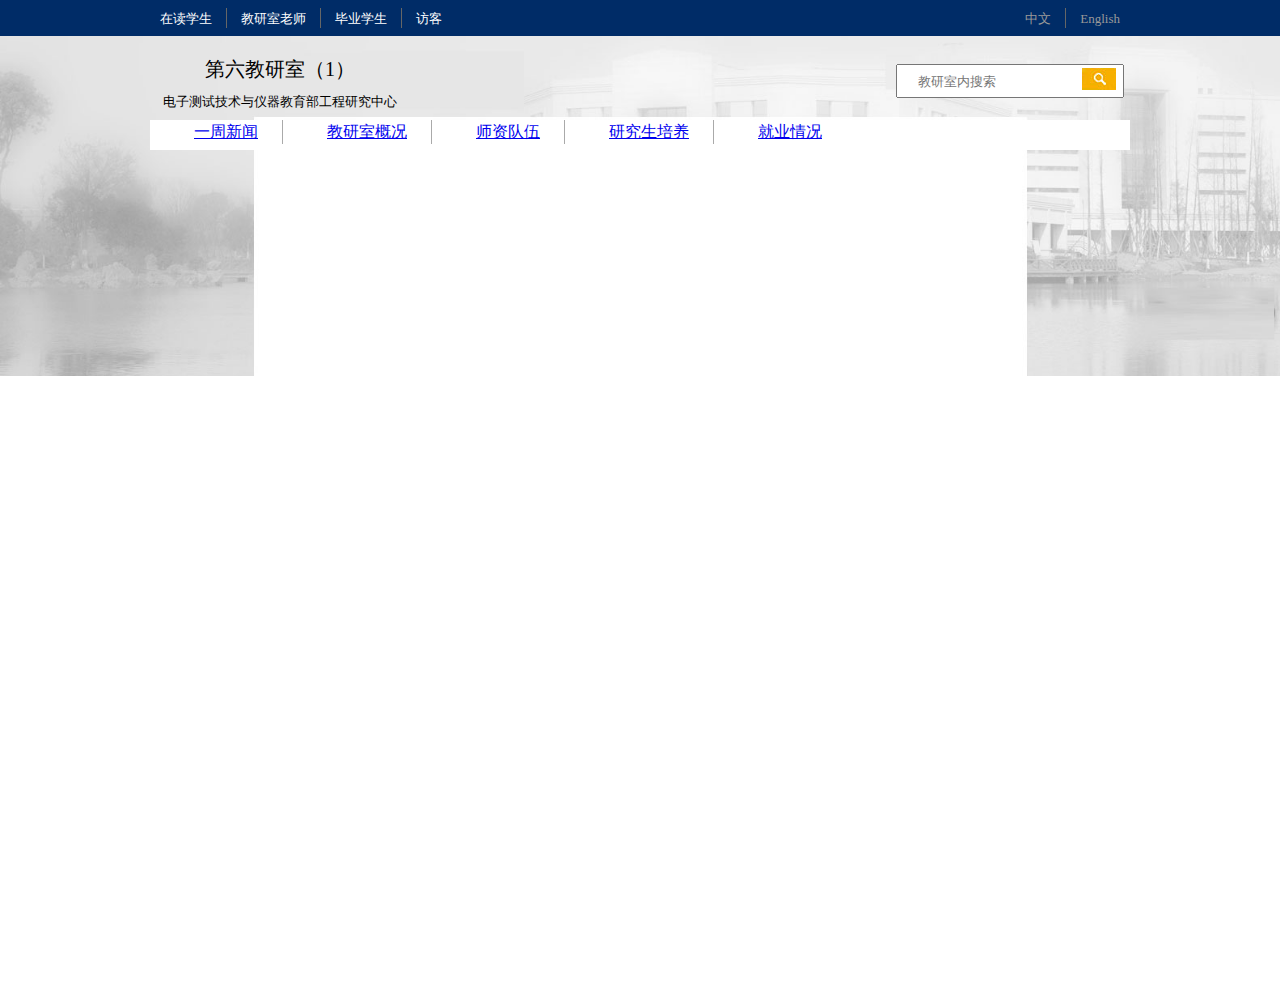
==== index.html @ f22d8ffe "1.13" ====
<!DOCTYPE html>
<html lang="en">
<head>
    <meta charset="UTF-8">
    <title>电子科技大学C2-304</title>
    <link rel="stylesheet" type="text/css"  href="css.css">
</head>
<body>
<div id="head">
    <ul>
        <li><a href="#">在读学生</a></li>
        <li><a href="#">教研室老师</a></li>
        <li><a href="#">毕业学生</a></li>
        <li class="no_b"><a href="#" >访客</a></li>
        <li class="right "><a href="#" >English</a></li>
        <li class="right no_b"><a href="#" >中文</a></li>
    </ul>

</div>

<div id="logo">
    <div class="logo">
        <p class="p1">第六教研室（1）</p>
        <p class="p2">电子测试技术与仪器教育部工程研究中心</p>
    </div>
    <div class="search">
        <input type="text" placeholder="教研室内搜索">
        <a href="#" ></a>
    </div>
</div>

<div id="wrap">
    <div id="nav">
        <ul class="nav">
            <li><a href="#">一周新闻</a></li>
            <li><a href="#">教研室概况</a>
                <ul class="ul1">
                    <li><a href="#">111</a></li>
                    <li><a href="#">222</a></li>
                    <li><a href="#">333</a></li>
                </ul>
                <script>
                    var oUl = document.getElementsByClassName('ul1')[0];
                    var oLi = oUl.parentNode
//                    alert(oA.innerHTML)
                    
                    oLi.onmouseover = function () {
                        oUl.style.display = 'block'
                    }
                    oLi.onmouseout = function () {
                        oUl.style.display = 'none'
                    }

                </script>
            </li>
            <li><a href="#">师资队伍</a></li>
            <li><a href="#">研究生培养</a></li>
            <li class="no_b"><a href="#">就业情况</a>
                <ul class="ul2">
                    <li><a href="#">2015届毕业生</a></li>
                    <li><a href="#">2014届毕业生</a></li>
                    <li><a href="#">2013届毕业生</a></li>
                </ul>
            </li>
        </ul>

    </div>

    <div id="show"></div>

    <div id="news"></div>

    <div id="footer"></div>



</div>

</body>
</html>
---- css.css ----
*{
    margin: 0;
    padding: 0
}
.clear{
    clear: both
}
li{
    list-style: none;
}
body{
    background: url("pics/body_back.jpg") no-repeat 0 36px;
    width: 100%;
    background-size: 100%;
    height: 1000px;
    overflow: hidden;
}
#head{
    width: 100%;
    padding-top: 8px;
    height: 28px;
    background-color: #002c67;
}
#head ul{
    width: 960px;
    margin: 0 auto;
    height: 100%;
}
#head li{
    float: left;
    height: 20px;
    line-height: 20px;
    margin-right: 14px;
    padding-right: 14px;
    border-right: 1px solid #666;
}

#head .right{
    float: right;
    color: #333;
    border-right: none;
    border-left: 1px solid #666;
    padding-right: 0;
    padding-left: 14px;
    margin-left: 14px;
    margin-right: 0;
}
#head .no_b{
    border: none;
}
#head a{
    font-size: 13px;
    color: #ffffff;
    text-decoration: none;
}
#head .right a{
    color: #999;
}
#head .right a:hover{
    color: #fff;
}
#head span{
    float: left;
}

#logo{
    width: 960px;
    height: 100px;
    margin: 0 auto;
    height: 60px;
    position: relative;
}
#logo .logo{
    width: 240px;
    height: 60px;
    cursor: pointer;
}
#logo p{
    text-align: center;
    width: 100%;
}
#logo .p1{
    margin-top: 20px;
    font-size: 20px;
}
#logo .p2{
    margin-top: 10px;
    font-size: 13px;
}
#logo .search{
    width: 224px;
    height: 30px;
    position: absolute;
    right: 0;
    top: 20px;
}
#logo input{
    position: absolute;
    top: -12px;
    width: 100%;
    height: 100%;
    text-indent: 1.5em;
}
#logo a{
    display: block;
    background: url("pics/search.jpg");
    outline: none;
    position: absolute;
    right: 4px;
    top: -8px;
    width: 34px;
    height: 22px;
}

#wrap{
    width: 980px;
    height: auto;
    margin: 0 auto;
    /*overflow: auto;*/
    position: relative;
    background: #fff;
}
#nav{
    width: 960px;
    margin: 0 auto;
}
#nav >ul{
    width: 100%;
    height: 30px;
    margin-top: 4px;
    line-height: 30px;
    z-index: 1;
}
#nav >ul>li {
    float: left;
    padding:  0 24px;
    border-right: 1px solid #aaa;
    margin: 0 10px;
    height: 24px;
    line-height: 24px;

}
#nav .ul1,#nav .ul2{
    display: none;
    z-index: 2;
}
#nav .no_b{
    border: none;
}
#nav >ul>a{
    font-size: 14px;
    text-decoration: none;
    color: #333;
}
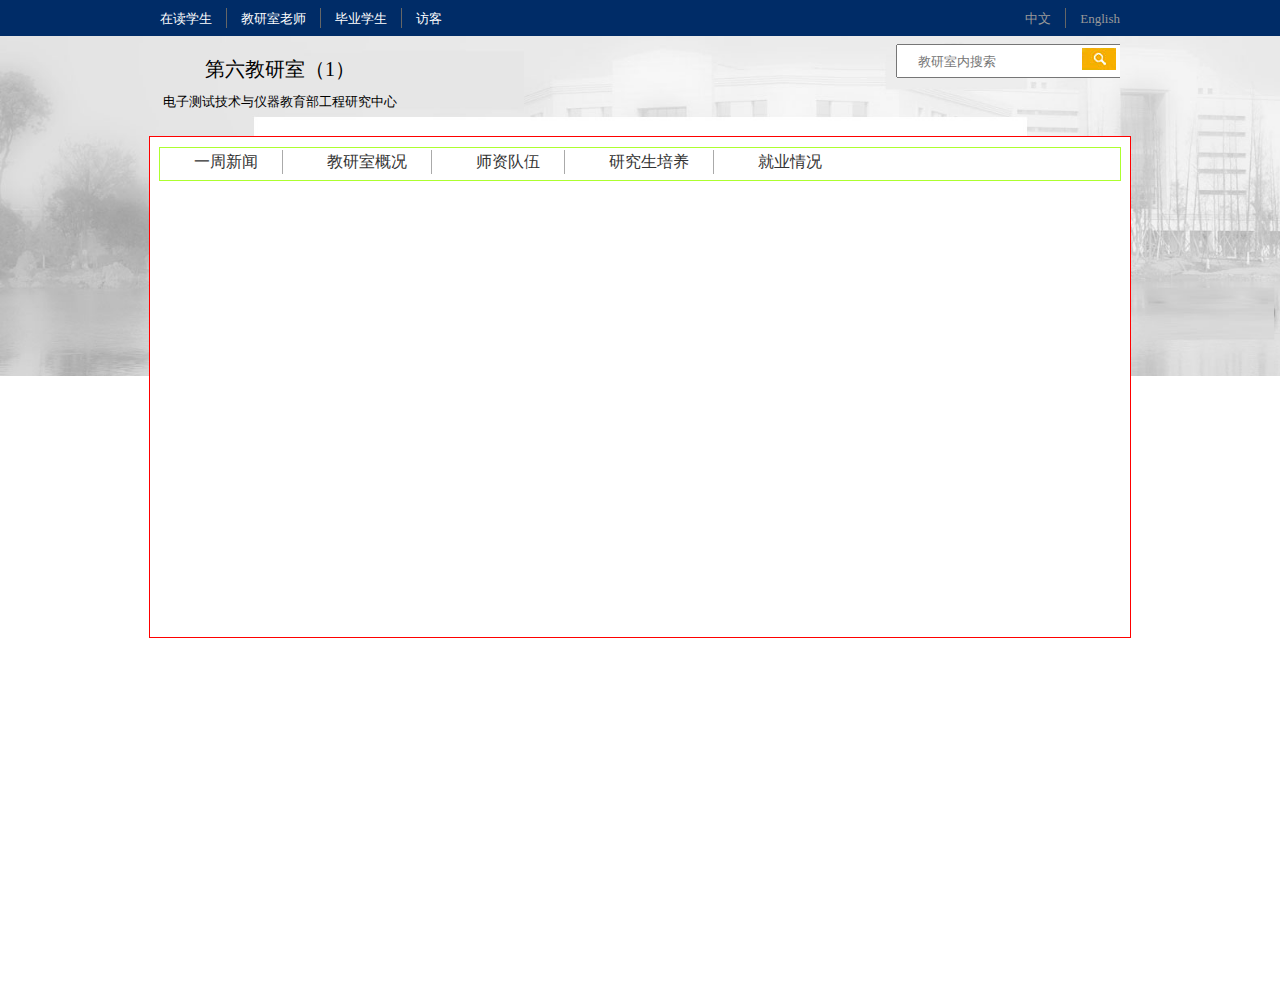
==== commit 33a6f560: "1.13" ====
--- a/index.html
+++ b/index.html
@@ -14,6 +14,7 @@
         <li class="no_b"><a href="#" >访客</a></li>
         <li class="right "><a href="#" >English</a></li>
         <li class="right no_b"><a href="#" >中文</a></li>
+        <div class="clear"></div>
     </ul>
 
 </div>
@@ -28,22 +29,24 @@
         <a href="#" ></a>
     </div>
 </div>
-
 <div id="wrap">
     <div id="nav">
         <ul class="nav">
             <li><a href="#">一周新闻</a></li>
             <li><a href="#">教研室概况</a>
                 <ul class="ul1">
-                    <li><a href="#">111</a></li>
-                    <li><a href="#">222</a></li>
-                    <li><a href="#">333</a></li>
+                    <li><a href="#">111111</a></li>
+                    <li><a href="#">2222222</a></li>
+                    <li><a href="#">3333333</a></li>
+                    <li><a href="#">3333333</a></li>
+                    <li><a href="#">3333333</a></li>
+                    <li><a href="#">3333333</a></li>
+                    <li><a href="#">3333333</a></li>
                 </ul>
                 <script>
                     var oUl = document.getElementsByClassName('ul1')[0];
                     var oLi = oUl.parentNode
-//                    alert(oA.innerHTML)
-                    
+
                     oLi.onmouseover = function () {
                         oUl.style.display = 'block'
                     }
@@ -62,6 +65,19 @@
                     <li><a href="#">2013届毕业生</a></li>
                 </ul>
             </li>
+            <script>
+                var oUl2 = document.getElementsByClassName('ul2')[0];
+                var oLi2 = oUl2.parentNode
+
+                oLi2.onmouseover = function () {
+                    oUl2.style.display = 'block'
+                }
+                oLi2.onmouseout = function () {
+                    oUl2.style.display = 'none'
+                }
+
+            </script>
+        <div class="clear"></div>
         </ul>
 
     </div>
--- a/css.css
+++ b/css.css
@@ -3,7 +3,8 @@
     padding: 0
 }
 .clear{
-    clear: both
+    clear: both;
+    zoom: 1;
 }
 li{
     list-style: none;
@@ -13,13 +14,16 @@
     width: 100%;
     background-size: 100%;
     height: 1000px;
-    overflow: hidden;
+}
+a{
+    text-decoration: none;
 }
 #head{
     width: 100%;
     padding-top: 8px;
     height: 28px;
     background-color: #002c67;
+    overflow: hidden;
 }
 #head ul{
     width: 960px;
@@ -51,7 +55,6 @@
 #head a{
     font-size: 13px;
     color: #ffffff;
-    text-decoration: none;
 }
 #head .right a{
     color: #999;
@@ -59,16 +62,13 @@
 #head .right a:hover{
     color: #fff;
 }
-#head span{
-    float: left;
-}
 
 #logo{
     width: 960px;
     height: 100px;
     margin: 0 auto;
-    height: 60px;
     position: relative;
+    overflow: hidden;
 }
 #logo .logo{
     width: 240px;
@@ -113,22 +113,24 @@
 }
 
 #wrap{
+    border: 1px solid red;
     width: 980px;
-    height: auto;
+    height: 500px;
     margin: 0 auto;
-    /*overflow: auto;*/
     position: relative;
     background: #fff;
+    overflow: hidden;
 }
 #nav{
     width: 960px;
-    margin: 0 auto;
+    margin: 10px auto;
+    padding-top: 2px;
+    height: 30px;
+    border: 1px solid greenyellow;
 }
 #nav >ul{
     width: 100%;
     height: 30px;
-    margin-top: 4px;
-    line-height: 30px;
     z-index: 1;
 }
 #nav >ul>li {
@@ -140,6 +142,11 @@
     line-height: 24px;
 
 }
+#nav .ul1 li,#nav .ul2 li{
+    border-bottom: 1px solid #ccc;
+    padding:2px 0;
+
+}
 #nav .ul1,#nav .ul2{
     display: none;
     z-index: 2;
@@ -147,10 +154,9 @@
 #nav .no_b{
     border: none;
 }
-#nav >ul>a{
-    font-size: 14px;
-    text-decoration: none;
-    color: #333;
+#nav a{
+    font-size: 16px;
+    color: #333
 }
 
 
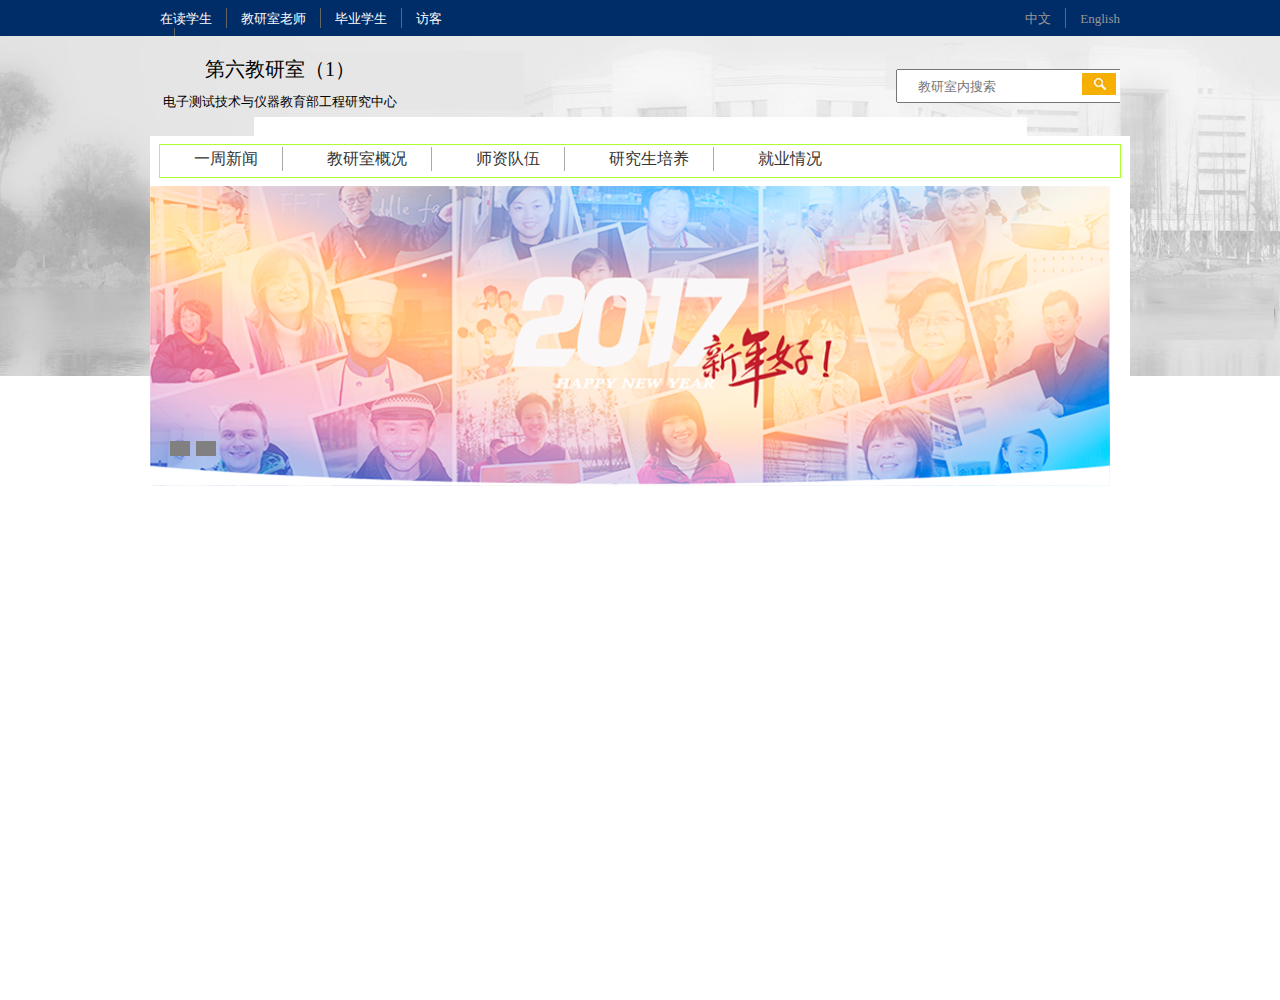
==== commit 6eb36116: "1.15M1" ====
--- a/index.html
+++ b/index.html
@@ -14,7 +14,7 @@
         <li class="no_b"><a href="#" >访客</a></li>
         <li class="right "><a href="#" >English</a></li>
         <li class="right no_b"><a href="#" >中文</a></li>
-        <div class="clear"></div>
+        <li class="clear"></li>
     </ul>
 
 </div>
@@ -49,6 +49,7 @@
 
                     oLi.onmouseover = function () {
                         oUl.style.display = 'block'
+                        oUl.style.zIndex = 5
                     }
                     oLi.onmouseout = function () {
                         oUl.style.display = 'none'
@@ -82,7 +83,50 @@
 
     </div>
 
-    <div id="show"></div>
+    <div id="show">
+        <ul >
+            <li><a href="#"><img src="pics/show1.png" alt=""></a></li>
+            <li><a href="#"><img src="pics/show2.png" alt=""></a></li>
+            <div class="clear"></div>
+        </ul>
+        <div class="control">
+            <span></span><span></span>
+            <div class="clear"></div>
+        </div>
+        <script>
+
+            var oShow = document.getElementById('show');
+            var oUl3 = oShow.getElementsByTagName('ul')[0]
+            var aSpan = oShow.getElementsByTagName('span');
+
+            var posL = 0;
+            var timer = null
+
+            window.onload = function () {
+
+                timer = setInterval(function () {
+                    if( posL == 0 ){
+                        oUl3.style.left = -960+'px'
+                        posL = -960;
+                    }else {
+                        oUl3.style.left = '0'
+                        posL = 0;
+                    }
+
+                },3000)
+
+                aSpan[0].onclick = function () {
+                    oUl3.style.left = 0
+                }
+                aSpan[1].onclick = function () {
+                    oUl3.style.left = -960+'px'
+                }
+
+            }
+
+
+        </script>
+    </div>
 
     <div id="news"></div>
 
--- a/css.css
+++ b/css.css
@@ -92,7 +92,7 @@
     height: 30px;
     position: absolute;
     right: 0;
-    top: 20px;
+    top: 45%;
 }
 #logo input{
     position: absolute;
@@ -113,7 +113,7 @@
 }
 
 #wrap{
-    border: 1px solid red;
+    /*border: 1px solid red;*/
     width: 980px;
     height: 500px;
     margin: 0 auto;
@@ -123,7 +123,7 @@
 }
 #nav{
     width: 960px;
-    margin: 10px auto;
+    margin: 8px auto;
     padding-top: 2px;
     height: 30px;
     border: 1px solid greenyellow;
@@ -140,15 +140,19 @@
     margin: 0 10px;
     height: 24px;
     line-height: 24px;
+    z-index: 1;
+    position: relative;
 
 }
 #nav .ul1 li,#nav .ul2 li{
-    border-bottom: 1px solid #ccc;
+    border-bottom: 1px solid #333;
     padding:2px 0;
 
 }
 #nav .ul1,#nav .ul2{
+    background-color: #ccc;
     display: none;
+    position: relative;
     z-index: 2;
 }
 #nav .no_b{
@@ -158,7 +162,47 @@
     font-size: 16px;
     color: #333
 }
-
-
-
-
+#show{
+    width: 960px;
+    height: 300px;
+    overflow: hidden;
+    position: relative;
+
+}
+#show ul{
+    width: 200%;
+    height: 100%;
+
+}
+#show li{
+    float: left;
+    height: 100%;
+    width: 50%;
+}
+#show img{
+    width: 100%;
+    height: 100%;
+
+}
+
+#show .control{
+    width: 60px;
+    height: 15px;
+    position: absolute;
+    left: 20px;
+    bottom: 30px;
+}
+#show span{
+    display: block;
+    float: left;
+    width: 20px;
+    height: 100%;
+    margin-right: 6px;
+    background-color: gray;
+    cursor: pointer;
+}
+
+
+
+
+
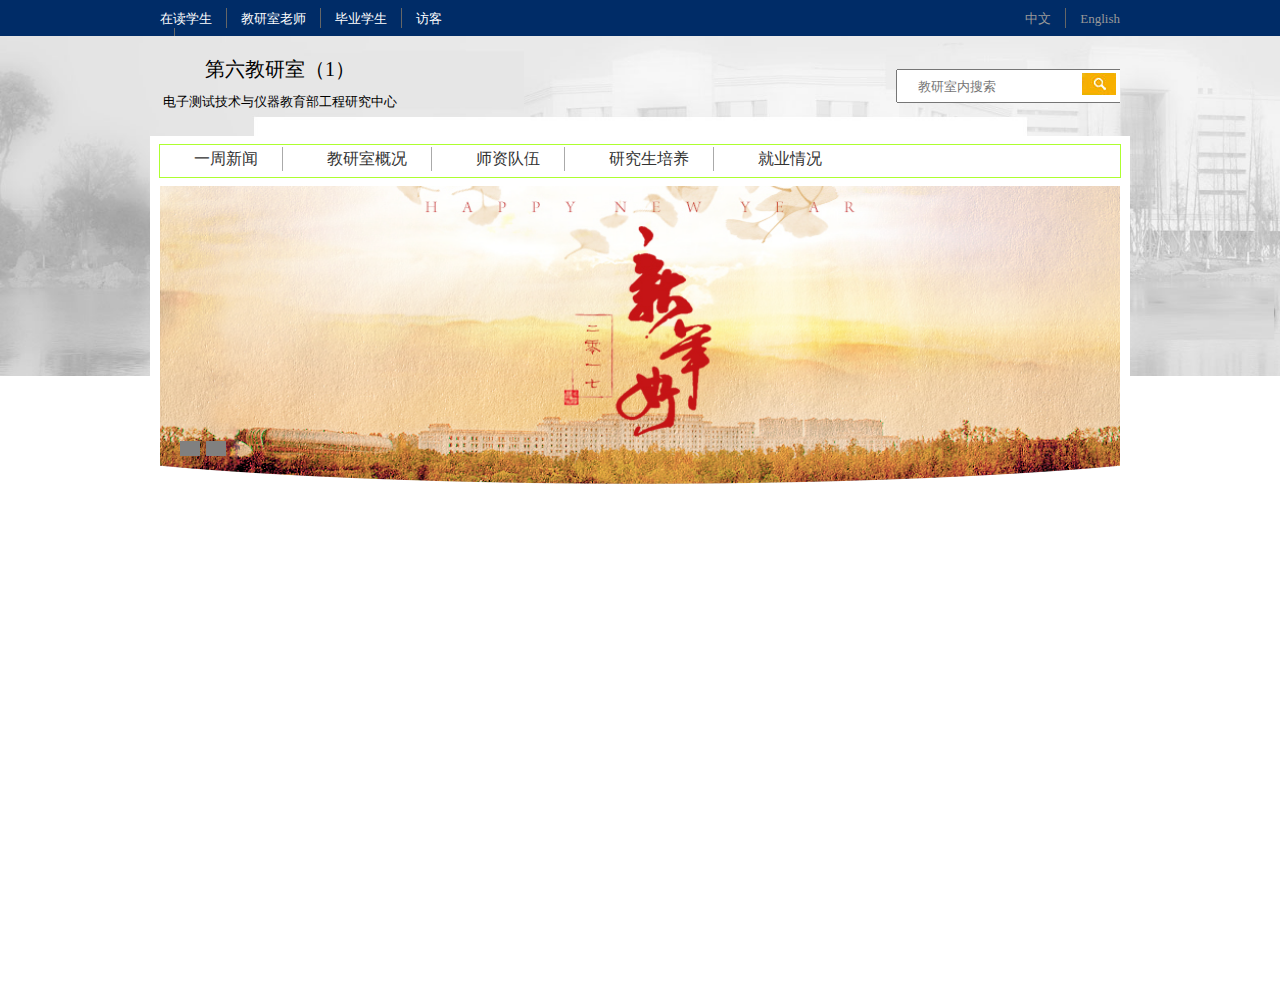
==== commit 848fc737: "1.15M1" ====
--- a/index.html
+++ b/index.html
@@ -76,7 +76,6 @@
                 oLi2.onmouseout = function () {
                     oUl2.style.display = 'none'
                 }
-
             </script>
         <div class="clear"></div>
         </ul>
@@ -85,8 +84,8 @@
 
     <div id="show">
         <ul >
+            <li><a href="#"><img src="pics/show2.png" alt=""></a></li>
             <li><a href="#"><img src="pics/show1.png" alt=""></a></li>
-            <li><a href="#"><img src="pics/show2.png" alt=""></a></li>
             <div class="clear"></div>
         </ul>
         <div class="control">
@@ -100,29 +99,25 @@
             var aSpan = oShow.getElementsByTagName('span');
 
             var posL = 0;
-            var timer = null
 
-            window.onload = function () {
+            timer = setInterval(function () {
+                if( posL == 0 ){
+                    oUl3.style.left = -960+'px'
+                        posL = -960;
+                }else {
+                    oUl3.style.left = '0'
+                    posL = 0;
+                }
+            },2000)
 
-                timer = setInterval(function () {
-                    if( posL == 0 ){
-                        oUl3.style.left = -960+'px'
-                        posL = -960;
-                    }else {
-                        oUl3.style.left = '0'
-                        posL = 0;
-                    }
+            aSpan[0].onclick = function () {
+                oUl3.style.left = 0
+            }
+            aSpan[1].onclick = function () {
+                oUl3.style.left = -960+'px'
+            }
 
-                },3000)
 
-                aSpan[0].onclick = function () {
-                    oUl3.style.left = 0
-                }
-                aSpan[1].onclick = function () {
-                    oUl3.style.left = -960+'px'
-                }
-
-            }
 
 
         </script>
--- a/css.css
+++ b/css.css
@@ -167,11 +167,14 @@
     height: 300px;
     overflow: hidden;
     position: relative;
+    margin: 0 auto;
 
 }
 #show ul{
     width: 200%;
     height: 100%;
+    position: absolute;
+    /*margin-left: 10px;;*/
 
 }
 #show li{
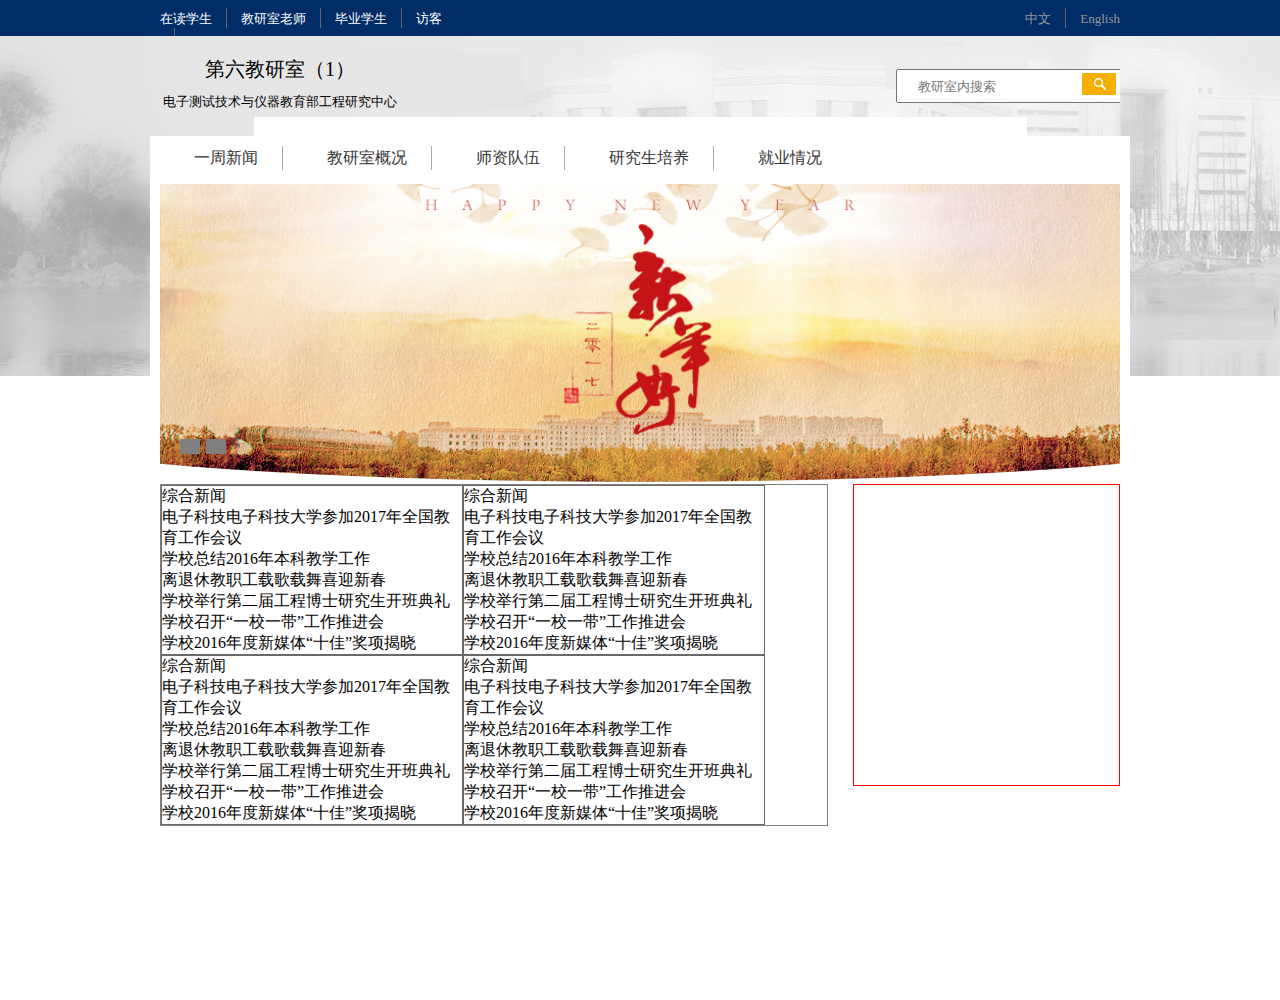
==== commit bce4e54a: "1.15A1" ====
--- a/index.html
+++ b/index.html
@@ -123,8 +123,56 @@
         </script>
     </div>
 
-    <div id="news"></div>
+    <div id="news">
+        <div class="news1">
+            <p>综合新闻</p>
+            <ul>
+                <li>电子科技电子科技大学参加2017年全国教育工作会议</li>
+                <li>学校总结2016年本科教学工作</li>
+                <li>离退休教职工载歌载舞喜迎新春</li>
+                <li>学校举行第二届工程博士研究生开班典礼</li>
+                <li>学校召开“一校一带”工作推进会</li>
+                <li>学校2016年度新媒体“十佳”奖项揭晓</li>
+            </ul>
+        </div>
+        <div class="news2">
+            <p>综合新闻</p>
+            <ul>
+                <li>电子科技电子科技大学参加2017年全国教育工作会议</li>
+                <li>学校总结2016年本科教学工作</li>
+                <li>离退休教职工载歌载舞喜迎新春</li>
+                <li>学校举行第二届工程博士研究生开班典礼</li>
+                <li>学校召开“一校一带”工作推进会</li>
+                <li>学校2016年度新媒体“十佳”奖项揭晓</li>
+            </ul>
 
+        </div>
+        <div class="news3">
+            <p>综合新闻</p>
+            <ul>
+                <li>电子科技电子科技大学参加2017年全国教育工作会议</li>
+                <li>学校总结2016年本科教学工作</li>
+                <li>离退休教职工载歌载舞喜迎新春</li>
+                <li>学校举行第二届工程博士研究生开班典礼</li>
+                <li>学校召开“一校一带”工作推进会</li>
+                <li>学校2016年度新媒体“十佳”奖项揭晓</li>
+            </ul>
+        </div>
+        <div class="news4">
+            <p>综合新闻</p>
+            <ul>
+                <li>电子科技电子科技大学参加2017年全国教育工作会议</li>
+                <li>学校总结2016年本科教学工作</li>
+                <li>离退休教职工载歌载舞喜迎新春</li>
+                <li>学校举行第二届工程博士研究生开班典礼</li>
+                <li>学校召开“一校一带”工作推进会</li>
+                <li>学校2016年度新媒体“十佳”奖项揭晓</li>
+            </ul>
+        </div>
+
+    </div>
+    <div id="func"></div>
+    <div class="clear"></div>
     <div id="footer"></div>
 
 
--- a/css.css
+++ b/css.css
@@ -115,7 +115,7 @@
 #wrap{
     /*border: 1px solid red;*/
     width: 980px;
-    height: 500px;
+    /*height: 500px;*/
     margin: 0 auto;
     position: relative;
     background: #fff;
@@ -126,7 +126,6 @@
     margin: 8px auto;
     padding-top: 2px;
     height: 30px;
-    border: 1px solid greenyellow;
 }
 #nav >ul{
     width: 100%;
@@ -174,8 +173,6 @@
     width: 200%;
     height: 100%;
     position: absolute;
-    /*margin-left: 10px;;*/
-
 }
 #show li{
     float: left;
@@ -205,7 +202,27 @@
     cursor: pointer;
 }
 
-
-
-
-
+#news{
+    width: 68%;
+    /*height: 300px;*/
+    margin:0 10px;
+    float: left;
+    border: 1px solid gray;
+}
+#func{
+    width:27% ;
+    height: 300px;
+    float: right;
+    margin: 0 10px;
+    border: 1px solid red;
+}
+#news div{
+    float: left;
+    width: 45%;
+    border: 1px solid dimgrey;
+}
+
+
+
+
+
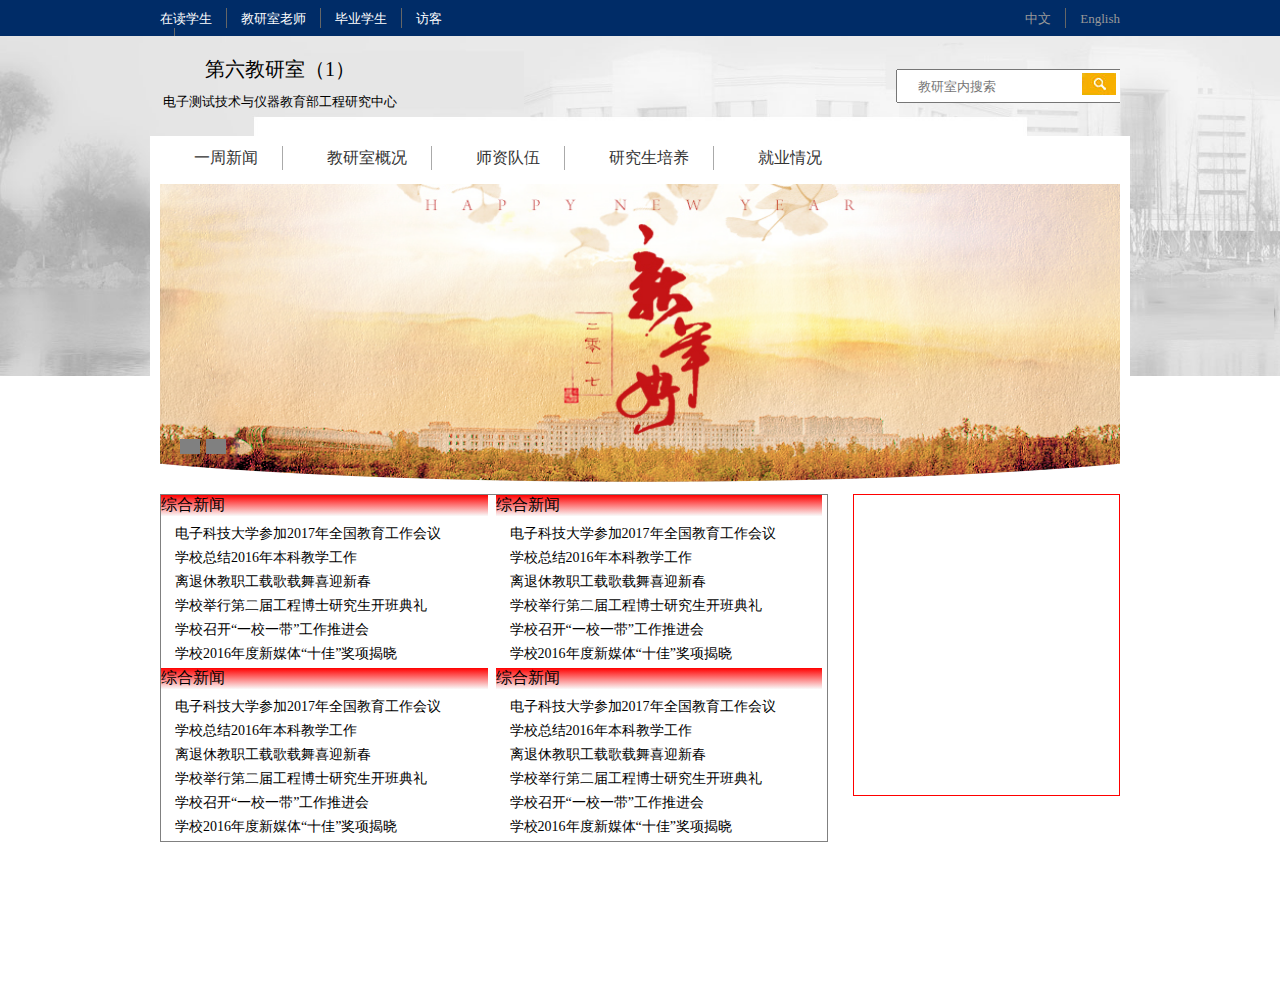
==== commit e01f6e13: "115a2" ====
--- a/index.html
+++ b/index.html
@@ -124,10 +124,10 @@
     </div>
 
     <div id="news">
-        <div class="news1">
+        <div class="news1 left">
             <p>综合新闻</p>
             <ul>
-                <li>电子科技电子科技大学参加2017年全国教育工作会议</li>
+                <li>电子科技大学参加2017年全国教育工作会议</li>
                 <li>学校总结2016年本科教学工作</li>
                 <li>离退休教职工载歌载舞喜迎新春</li>
                 <li>学校举行第二届工程博士研究生开班典礼</li>
@@ -138,7 +138,7 @@
         <div class="news2">
             <p>综合新闻</p>
             <ul>
-                <li>电子科技电子科技大学参加2017年全国教育工作会议</li>
+                <li>电子科技大学参加2017年全国教育工作会议</li>
                 <li>学校总结2016年本科教学工作</li>
                 <li>离退休教职工载歌载舞喜迎新春</li>
                 <li>学校举行第二届工程博士研究生开班典礼</li>
@@ -147,10 +147,10 @@
             </ul>
 
         </div>
-        <div class="news3">
+        <div class="news3 left">
             <p>综合新闻</p>
             <ul>
-                <li>电子科技电子科技大学参加2017年全国教育工作会议</li>
+                <li>电子科技大学参加2017年全国教育工作会议</li>
                 <li>学校总结2016年本科教学工作</li>
                 <li>离退休教职工载歌载舞喜迎新春</li>
                 <li>学校举行第二届工程博士研究生开班典礼</li>
@@ -161,7 +161,7 @@
         <div class="news4">
             <p>综合新闻</p>
             <ul>
-                <li>电子科技电子科技大学参加2017年全国教育工作会议</li>
+                <li>电子科技大学参加2017年全国教育工作会议</li>
                 <li>学校总结2016年本科教学工作</li>
                 <li>离退休教职工载歌载舞喜迎新春</li>
                 <li>学校举行第二届工程博士研究生开班典礼</li>
--- a/css.css
+++ b/css.css
@@ -204,8 +204,7 @@
 
 #news{
     width: 68%;
-    /*height: 300px;*/
-    margin:0 10px;
+    margin: 10px 10px 0 10px;
     float: left;
     border: 1px solid gray;
 }
@@ -213,16 +212,41 @@
     width:27% ;
     height: 300px;
     float: right;
-    margin: 0 10px;
+    margin: 10px 10px 0 10px;
     border: 1px solid red;
 }
 #news div{
     float: left;
-    width: 45%;
-    border: 1px solid dimgrey;
-}
-
-
-
-
-
+    width: 49%;
+    /*border: 1px solid dimgrey;*/
+}
+#news .left{
+    margin-right: 8px;
+}
+#news p{
+    font-size: 16px;
+    margin-bottom: 8px;
+    FILTER: progid:DXImageTransform.Microsoft.Gradient(gradientType=0,startColorStr=##f00,endColorStr=#fafafa); /*IE*/
+    background:-moz-linear-gradient(left,#f00,#fafafa);/*火狐*/
+    background:-webkit-gradient(linear, 0% 0%, 0% 100%,from(#f00), to(#fafafa));/*谷歌*/
+    background-image: -webkit-gradient(linear,left bottom,left top,color-start(0, #f00),color-stop(1, #fafafa));/* Safari & Chrome*/
+    filter:  progid:DXImageTransform.Microsoft.gradient(GradientType=0,startColorstr='#f00', endColorstr='#fafafa'); /*IE6 & IE7*/
+    -ms-filter: "progid:DXImageTransform.Microsoft.gradient(GradientType=0,startColorstr='#f00', endColorstr='#fafafa')"; /* IE8 */
+}
+#news ul{
+    width: 100%;
+}
+#news li{
+    text-indent: 1em;
+    font-size: 14px;
+    width: 100%;
+    height: 20px;
+    padding: 2px 0;
+    line-height: 16px;
+    background: url("pics/item_bg.gif") no-repeat 1px 2px;
+}
+
+
+
+
+
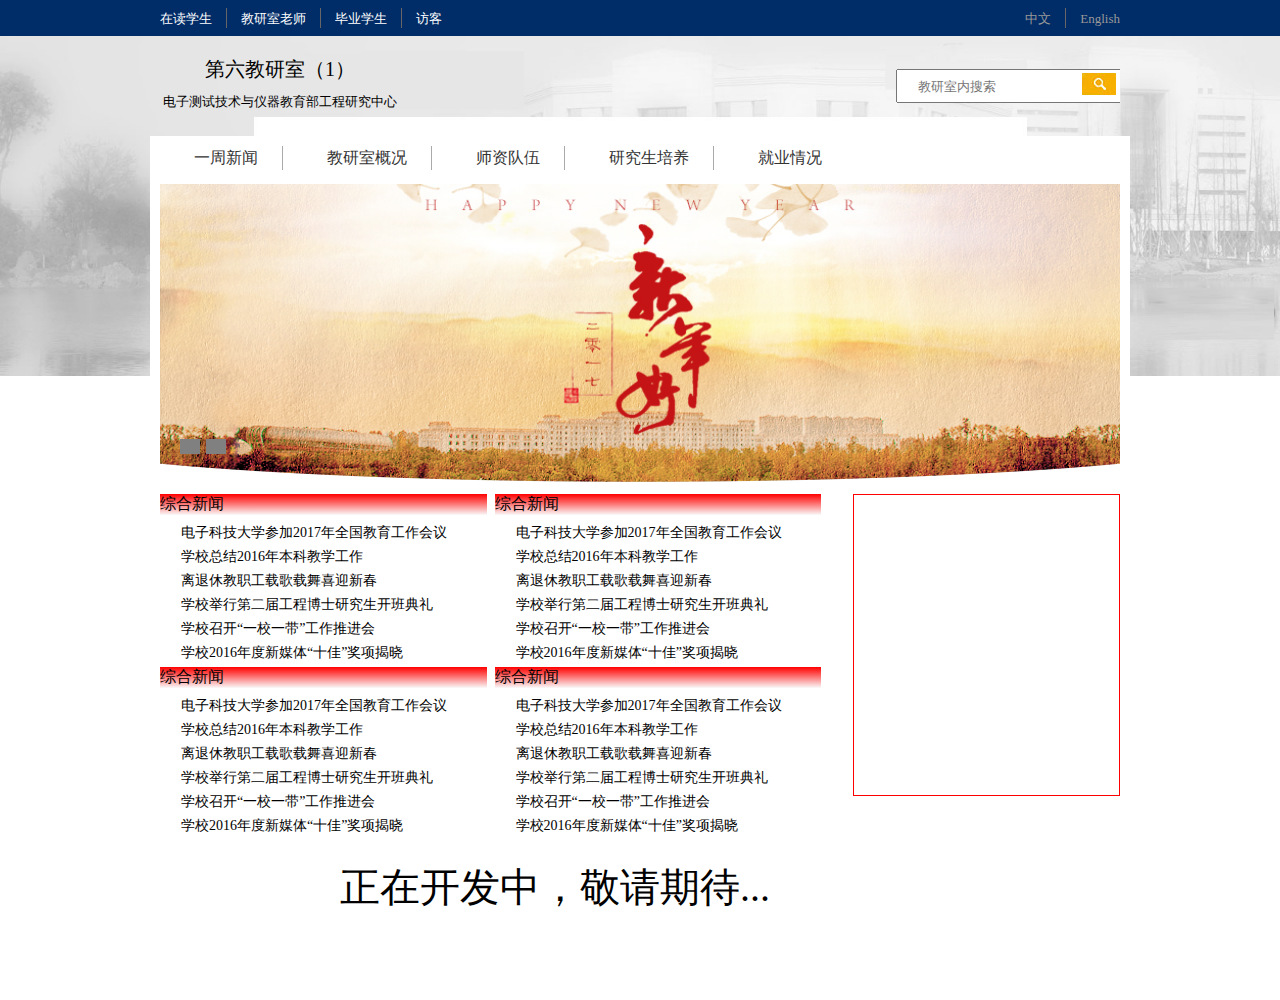
==== commit e52b1513: "115a3" ====
--- a/index.html
+++ b/index.html
@@ -14,7 +14,7 @@
         <li class="no_b"><a href="#" >访客</a></li>
         <li class="right "><a href="#" >English</a></li>
         <li class="right no_b"><a href="#" >中文</a></li>
-        <li class="clear"></li>
+        <div class="clear"></div>
     </ul>
 
 </div>
@@ -178,6 +178,6 @@
 
 
 </div>
-
+<div class="tip">正在开发中，敬请期待...</div>
 </body>
 </html>--- a/css.css
+++ b/css.css
@@ -206,7 +206,7 @@
     width: 68%;
     margin: 10px 10px 0 10px;
     float: left;
-    border: 1px solid gray;
+    /*border: 1px solid gray;*/
 }
 #func{
     width:27% ;
@@ -237,7 +237,7 @@
     width: 100%;
 }
 #news li{
-    text-indent: 1em;
+    text-indent: 1.5em;
     font-size: 14px;
     width: 100%;
     height: 20px;
@@ -245,8 +245,10 @@
     line-height: 16px;
     background: url("pics/item_bg.gif") no-repeat 1px 2px;
 }
-
-
-
-
-
+.tip{
+    width: 600px;
+    height: 50px;
+    font-size: 40px;
+    margin:  0 auto;
+    margin-top: 20px;
+}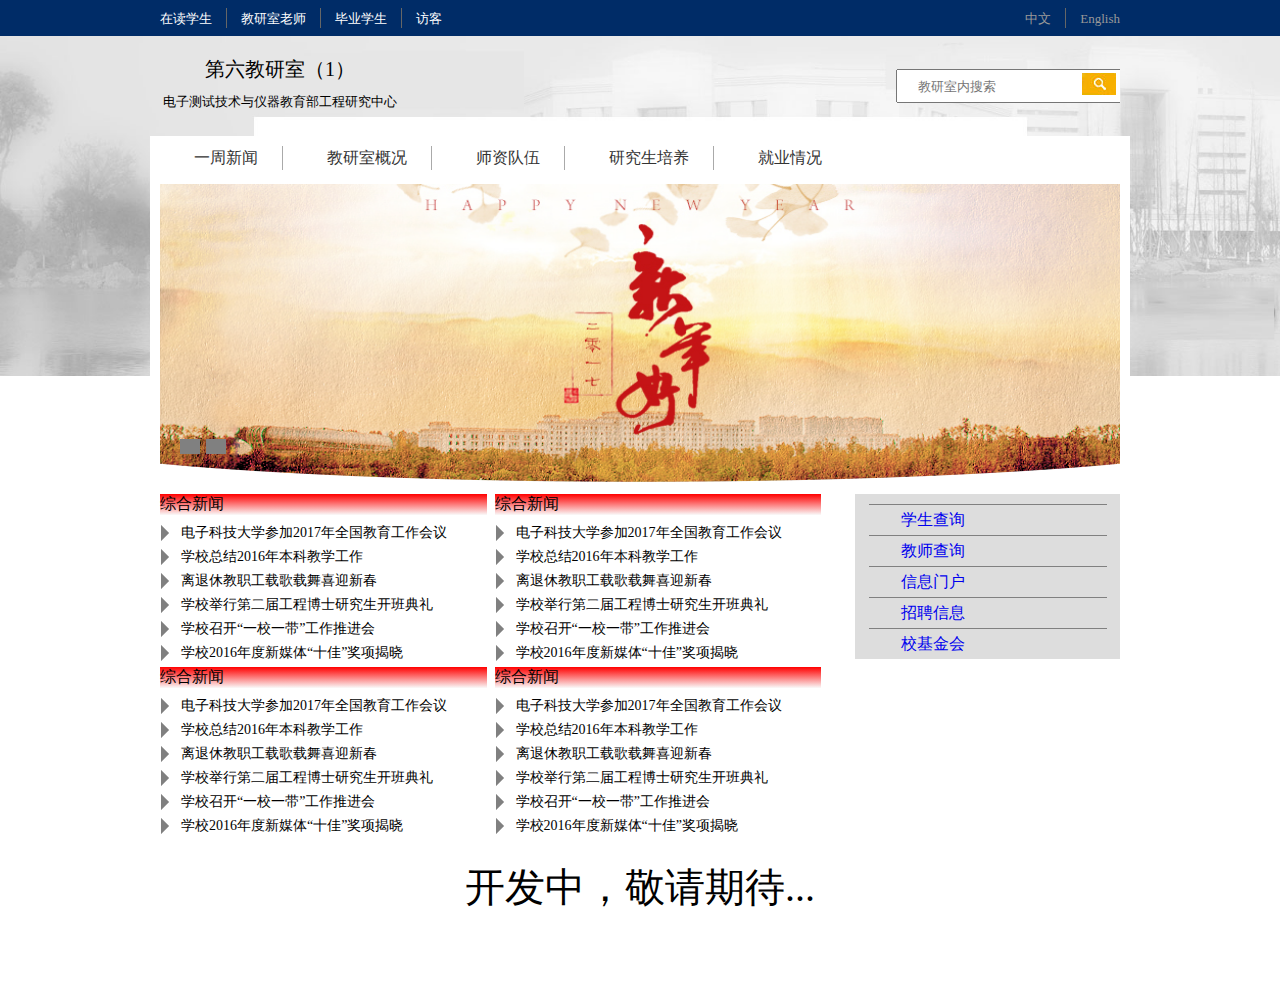
==== commit 1d576947: "115a4" ====
--- a/index.html
+++ b/index.html
@@ -171,13 +171,21 @@
         </div>
 
     </div>
-    <div id="func"></div>
+    <div id="func">
+        <ul class="list1">
+            <li class="first"><a href="#">学生查询</a></li>
+            <li><a href="#">教师查询</a></li>
+            <li><a href="#">信息门户</a></li>
+            <li><a href="#">招聘信息</a></li>
+            <li class="last"><a href="#">校基金会</a></li>
+        </ul>
+    </div>
     <div class="clear"></div>
     <div id="footer"></div>
 
 
 
 </div>
-<div class="tip">正在开发中，敬请期待...</div>
+<div class="tip">开发中，敬请期待...</div>
 </body>
 </html>--- a/css.css
+++ b/css.css
@@ -213,7 +213,7 @@
     height: 300px;
     float: right;
     margin: 10px 10px 0 10px;
-    border: 1px solid red;
+    /*border: 1px solid red;*/
 }
 #news div{
     float: left;
@@ -226,7 +226,7 @@
 #news p{
     font-size: 16px;
     margin-bottom: 8px;
-    FILTER: progid:DXImageTransform.Microsoft.Gradient(gradientType=0,startColorStr=##f00,endColorStr=#fafafa); /*IE*/
+    FILTER: progid:DXImageTransform.Microsoft.Gradient(gradientType=0,startColorStr=#f00,endColorStr=#fafafa); /*IE*/
     background:-moz-linear-gradient(left,#f00,#fafafa);/*火狐*/
     background:-webkit-gradient(linear, 0% 0%, 0% 100%,from(#f00), to(#fafafa));/*谷歌*/
     background-image: -webkit-gradient(linear,left bottom,left top,color-start(0, #f00),color-stop(1, #fafafa));/* Safari & Chrome*/
@@ -245,10 +245,33 @@
     line-height: 16px;
     background: url("pics/item_bg.gif") no-repeat 1px 2px;
 }
+
+#func .list1{
+    width: 90%;
+    padding: 10px 5% 0 5%;
+    background-color: #ddd;
+}
+#func .list1 li{
+    border-top:1px solid gray;
+
+}
+#func .list1 li a{
+    display: block;
+    width: 100%;
+    height: 30px;
+    text-indent: 2em;
+    line-height: 30px;
+}
+#func .list1 .first{
+
+
+}
+
+
 .tip{
     width: 600px;
     height: 50px;
     font-size: 40px;
-    margin:  0 auto;
-    margin-top: 20px;
-}+    text-align: center;
+    margin:  20px auto 0 auto ;
+}
